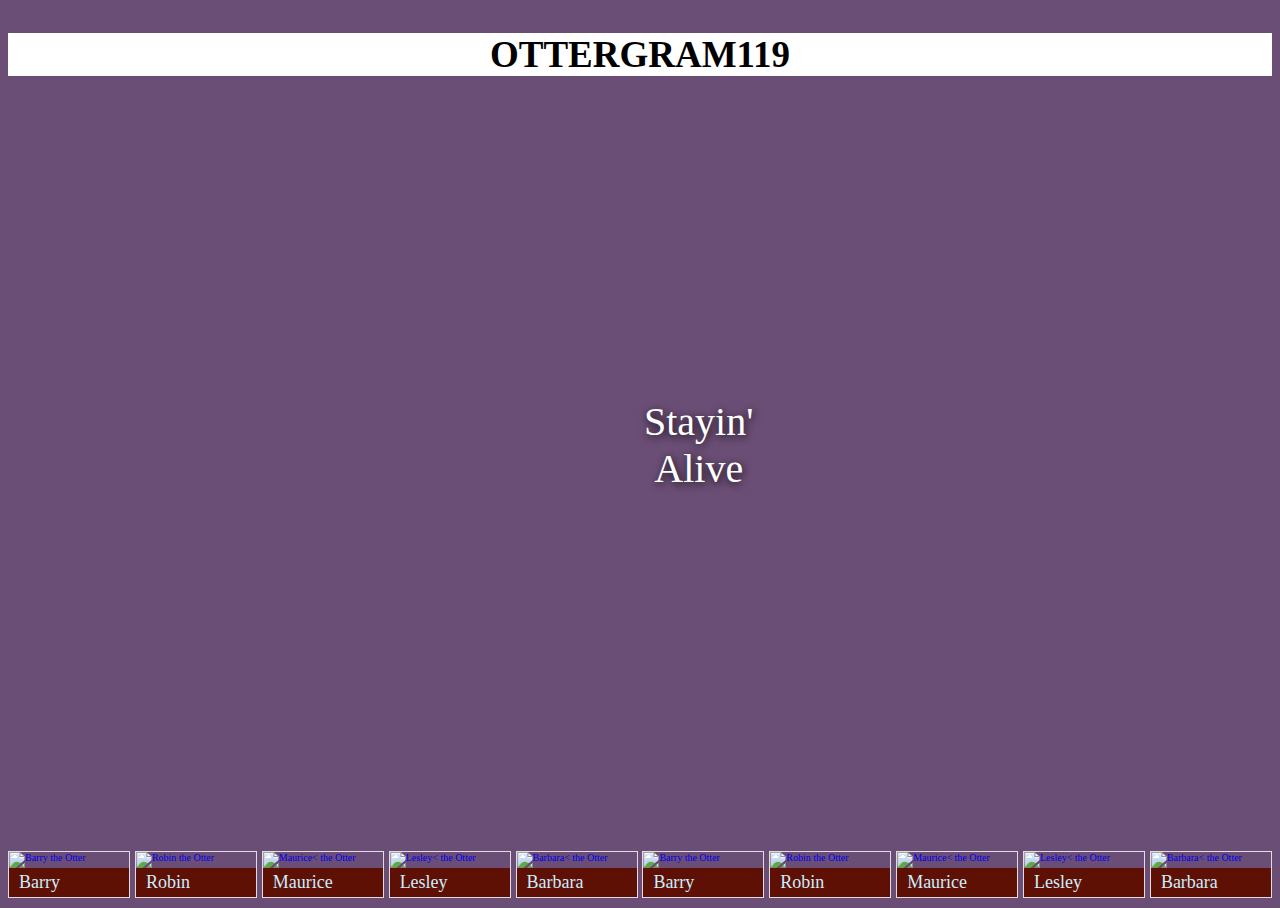
==== ottergram/index.html @ 4a138bc2 "job3" ====
<!DOCTYPE html>
<html lang="en">
<head>
	<meta charset="UTF-8">
	<title>ottergram</title>
	<link rel="stylesheet" href="https://cdnjs.cloudflare.com/ajax/libs/normalize/7.0.0/normalize.min.css">
	<link rel="stylesheet" href="stylesheets/styles.css">
</head>
<body>
<header class="main-header">
	<h1 class="logo-text">ottergram119</h1>
</header>
<main class="main-content">
<ul class="thumbnail-list">
	<li class="thumbnail-item">
		<a href="#">
			<img class="thumbnail-image" src="../resources/ottergram-resources/img/otter1.jpg" alt="Barry the Otter">
			<span class="thumbnail-title">Barry</span>
		</a>
	</li>
	<li class="thumbnail-item">
		<a href="#">
			<img class="thumbnail-image" src="../resources/ottergram-resources/img/otter2.jpg" alt="Robin the Otter">
			<span class="thumbnail-title">Robin</span>
		</a>
	</li>
	<li class="thumbnail-item">
		<a href="#">
			<img class="thumbnail-image" src="../resources/ottergram-resources/img/otter3.jpg" alt="Maurice< the Otter">
			<span class="thumbnail-title">Maurice</span>
		</a>
	</li>
	<li class="thumbnail-item">
		<a href="#">
			<img class="thumbnail-image" src="../resources/ottergram-resources/img/otter4.jpg" alt="Lesley< the Otter">
			<span class="thumbnail-title">Lesley</span>
		</a>
	</li>
	<li class="thumbnail-item">
		<a href="#">
			<img class="thumbnail-image" src="../resources/ottergram-resources/img/otter5.jpg" alt="Barbara< the Otter">
			<span class="thumbnail-title">Barbara</span>
		</a>
	</li>
	<li class="thumbnail-item">
		<a href="#">
			<img class="thumbnail-image" src="../resources/ottergram-resources/img/otter1.jpg" alt="Barry the Otter">
			<span class="thumbnail-title">Barry</span>
		</a>
	</li>
	<li class="thumbnail-item">
		<a href="#">
			<img class="thumbnail-image" src="../resources/ottergram-resources/img/otter2.jpg" alt="Robin the Otter">
			<span class="thumbnail-title">Robin</span>
		</a>
	</li>
	<li class="thumbnail-item">
		<a href="#">
			<img class="thumbnail-image" src="../resources/ottergram-resources/img/otter3.jpg" alt="Maurice< the Otter">
			<span class="thumbnail-title">Maurice</span>
		</a>
	</li>
	<li class="thumbnail-item">
		<a href="#">
			<img class="thumbnail-image" src="../resources/ottergram-resources/img/otter4.jpg" alt="Lesley< the Otter">
			<span class="thumbnail-title">Lesley</span>
		</a>
	</li>
	<li class="thumbnail-item">
		<a href="#">
			<img class="thumbnail-image" src="../resources/ottergram-resources/img/otter5.jpg" alt="Barbara< the Otter">
			<span class="thumbnail-title">Barbara</span>
		</a>
	</li>
</ul>
<div class="detail-image-container">
	<div class="detail-image-frame">
		<img class="detail-image" src="../resources/ottergram-resources/img/otter1.jpg" alt ="">
		<span class="detail-image-title">Stayin' Alive</span>
	</div>
</div>
</main>
</body>
</html>
---- ottergram/stylesheets/styles.css ----
@font-face {
	font-family: 'airstreamregular';
	src: url('fonts/Airstream-webfont.eot');
	src: url('fonts/Airstream-webfont.eot?#iefix')
		 format('embedded-opentype'),
		 url('fonts/Airstream-webfont.woff') format('woff'),
		 url('fonts/Airstream-webfont.ttf') format('truetype'),
		 url('fonts/Airstream-webfont.svg#airstreamregular') format('svg');
	font-weight: normal;
	font-style: normal;
}

@font-face
{
	font-family: 'lakeshore';
	src: url('fonts/LAKESHOR-webfont.eot');
	src: url('fonts/LAKESHOR-webfont.eot?#iefix') format('embedded-opentype'),
		 url('fonts/LAKESHOR-webfont.woff') format('woff'),
		 url('fonts/LAKESHOR-webfont.ttf') format('truetype'),
		 url('fonts/LAKESHOR-webfont.svg#lakeshore') format('svg');
	font-weight: normal;
	font-style: normal;
}

html, body
{
	height: 100%;
}

body
{
	display: flex;
	flex-direction: column;
	font-size: 10px;
	background-color: rgb(107, 78, 117);
}

.thumbnail-title
{
	display: block;
	margin: 0;
	padding: 4px 10px;
	background-color: rgb(95, 16, 4);
	color: rgb(202, 238, 255);
	font-size: 18px;
}

.detail-image-frame
{
	position: relative;
	text-align: center;
}

.detail-image
{
	width: 90%;
}

a
{
	text-decoration: none;
}

.main-header
{
	flex: 0 1 auto;
}

.logo-text
{
	background: white;
	text-align: center;
	text-transform: uppercase;
	font-family: lakeshore;
	font-size: 37px;
}

.main-content
{
	flex: 1 1 auto;
	display: flex;
	flex-direction: column;
}

.thumbnail-image
{
	display: block;
	width: 100%;
}

.thumbnail-item
{
	display: inline-block;
	min-width: 120px;
	max-width: 120px;
	border: 1px solid rgb(100%, 100%, 100%);
	border: 1px solid rgba(100%, 100%, 100%, 0.8);
}

.thumbnail-list
{
	flex: 0 1 auto;
	order: 2;
	display: flex;
	justify-content: space-between;
	list-style: none;
	padding: 0;
	white-space: nowrap;
	overflow-x: auto;
}

.detail-image-container
{
	flex: 1 1 auto;
	display: flex;
	justify-content: center;
	align-items: center;
}

.detail-image-title
{
	position: absolute;
	bottom: -16px;
	left: 4px;
	font-family: airstreamregular;
	color: white;
	text-shadow: rgba(0, 0, 0, 0.9) 1px 2px 9px;
	font-size: 40px;
}
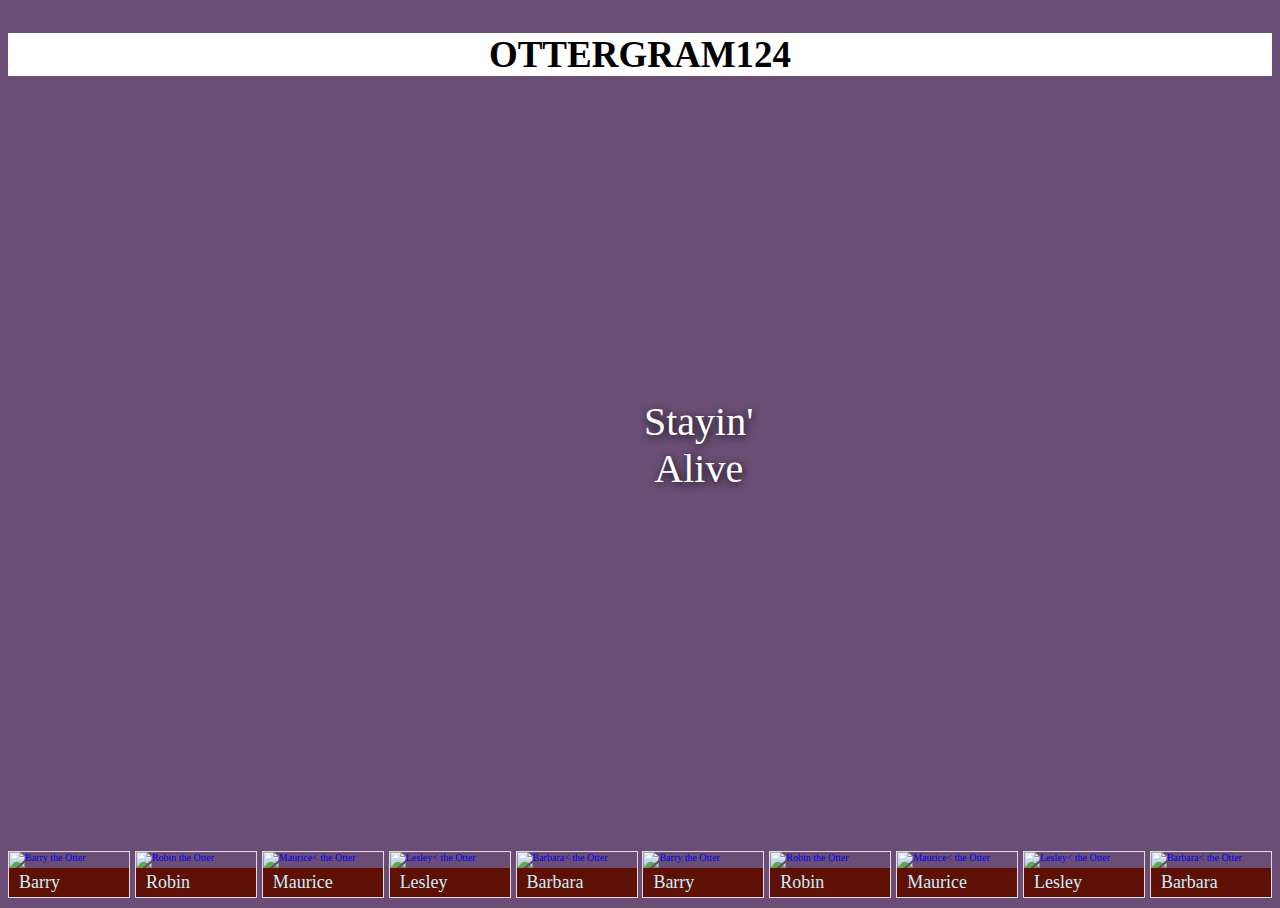
==== commit 5be12532: "job124" ====
--- a/ottergram/index.html
+++ b/ottergram/index.html
@@ -2,13 +2,14 @@
 <html lang="en">
 <head>
 	<meta charset="UTF-8">
+	<meta name="viewport" content="width=device-width, initial-scale=1">
 	<title>ottergram</title>
 	<link rel="stylesheet" href="https://cdnjs.cloudflare.com/ajax/libs/normalize/7.0.0/normalize.min.css">
 	<link rel="stylesheet" href="stylesheets/styles.css">
 </head>
 <body>
 <header class="main-header">
-	<h1 class="logo-text">ottergram119</h1>
+	<h1 class="logo-text">ottergram124</h1>
 </header>
 <main class="main-content">
 <ul class="thumbnail-list">
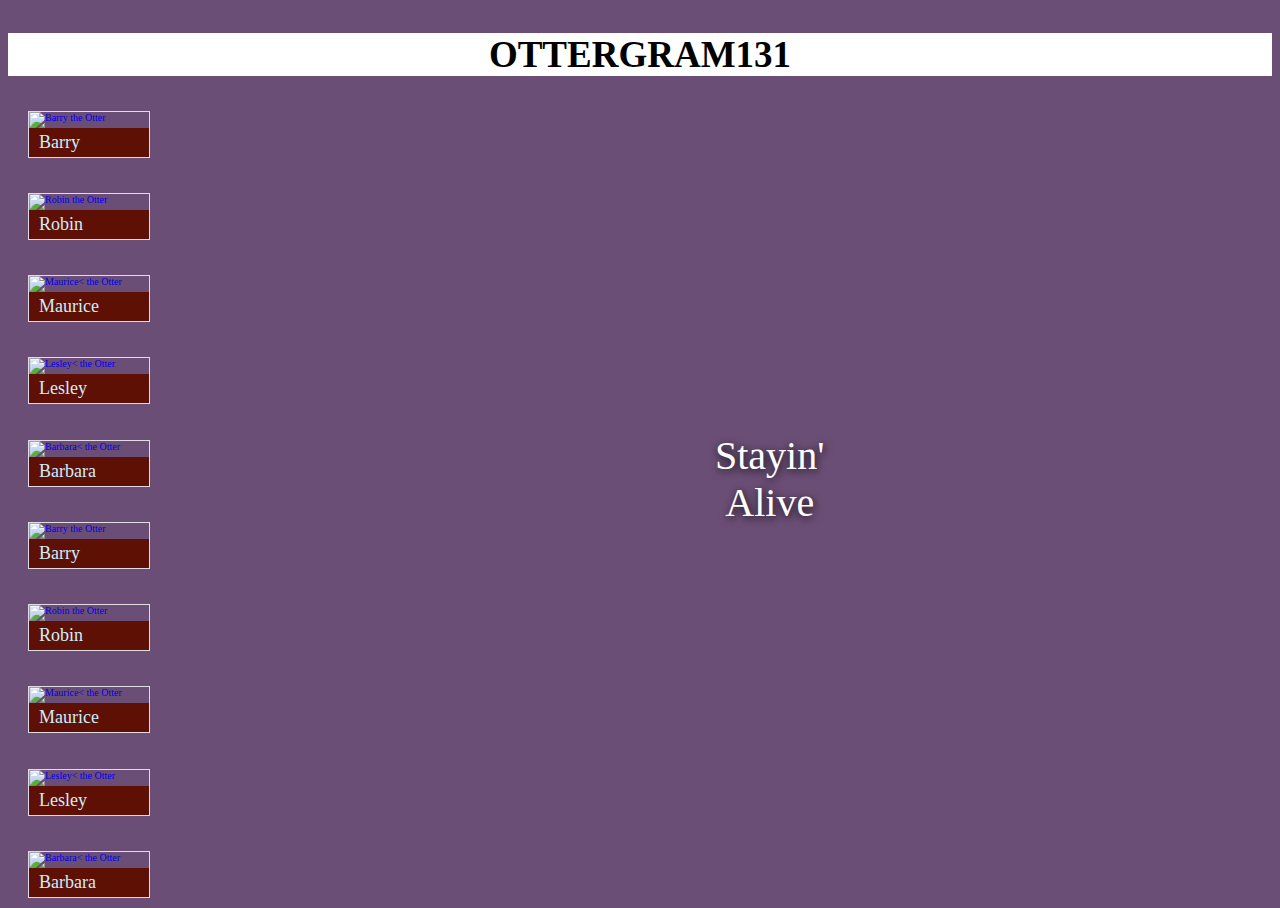
==== commit e6429cf5: "job131" ====
--- a/ottergram/index.html
+++ b/ottergram/index.html
@@ -9,7 +9,7 @@
 </head>
 <body>
 <header class="main-header">
-	<h1 class="logo-text">ottergram124</h1>
+	<h1 class="logo-text">ottergram131</h1>
 </header>
 <main class="main-content">
 <ul class="thumbnail-list">
--- a/ottergram/stylesheets/styles.css
+++ b/ottergram/stylesheets/styles.css
@@ -128,4 +128,29 @@
 	font-size: 40px;
 }
 
+@media all and (orientation: landscape)
+{
+	.main-content
+	{
+		flex-direction: row;
+		overflow: hidden;
+	}
 
+	.thumbnail-list
+	{
+		flex-direction: column;
+		order: 0;
+		margin-left: 20px;
+	}
+
+	.thumbnail-item
+	{
+		max-width: 260px;
+	}
+
+	.thumbnail-item + .thumbnail-item
+	{
+		margin-top: 20px;
+	}
+}
+
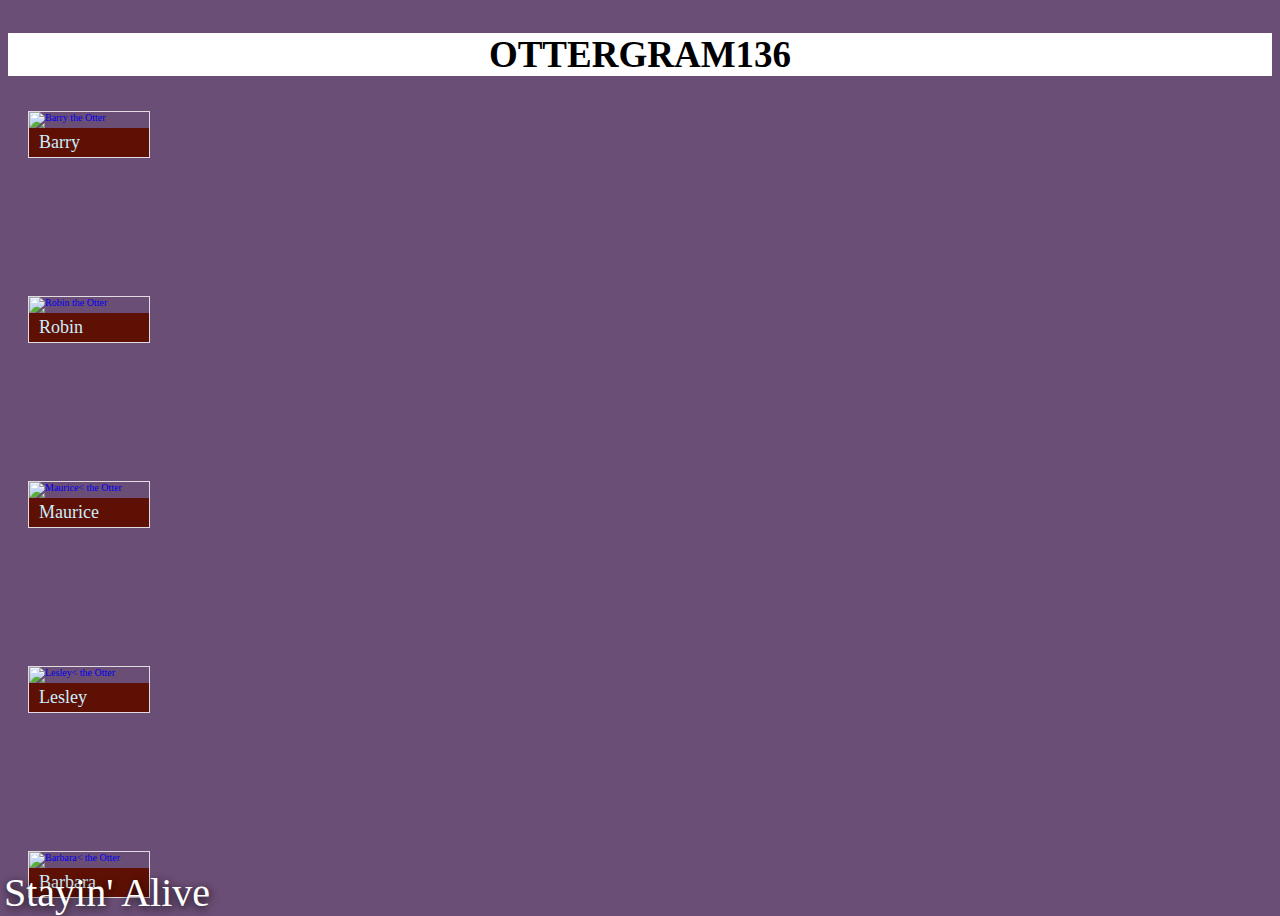
==== commit bc7eef76: "home2" ====
--- a/ottergram/index.html
+++ b/ottergram/index.html
@@ -9,77 +9,60 @@
 </head>
 <body>
 <header class="main-header">
-	<h1 class="logo-text">ottergram131</h1>
+	<h1 class="logo-text">ottergram136</h1>
 </header>
 <main class="main-content">
 <ul class="thumbnail-list">
 	<li class="thumbnail-item">
-		<a href="#">
+		<a href="../resources/ottergram-resources/img/otter1.jpg" data-image-role="trigger"
+																  data-image-title="Stayin' Alive"
+																  data-image-url="../resources/ottergram-resources/img/otter1.jpg">
 			<img class="thumbnail-image" src="../resources/ottergram-resources/img/otter1.jpg" alt="Barry the Otter">
 			<span class="thumbnail-title">Barry</span>
 		</a>
 	</li>
 	<li class="thumbnail-item">
-		<a href="#">
+		<a href="../resources/ottergram-resources/img/otter2.jpg" data-image-role="trigger"
+																  data-image-title="How Deep Is Your Love"
+																  data-image-url="../resources/ottergram-resources/img/otter2.jpg">
 			<img class="thumbnail-image" src="../resources/ottergram-resources/img/otter2.jpg" alt="Robin the Otter">
 			<span class="thumbnail-title">Robin</span>
 		</a>
 	</li>
 	<li class="thumbnail-item">
-		<a href="#">
+		<a href="../resources/ottergram-resources/img/otter3.jpg" data-image-role="trigger"
+																  data-image-title="You Should Be Dancing"
+																  data-image-url="../resources/ottergram-resources/img/otter3.jpg">
 			<img class="thumbnail-image" src="../resources/ottergram-resources/img/otter3.jpg" alt="Maurice< the Otter">
 			<span class="thumbnail-title">Maurice</span>
 		</a>
 	</li>
 	<li class="thumbnail-item">
-		<a href="#">
+		<a href="../resources/ottergram-resources/img/otter4.jpg" data-image-role="trigger"
+																  data-image-title="Night Fever"
+																  data-image-url="../resources/ottergram-resources/img/otter4.jpg">
 			<img class="thumbnail-image" src="../resources/ottergram-resources/img/otter4.jpg" alt="Lesley< the Otter">
 			<span class="thumbnail-title">Lesley</span>
 		</a>
 	</li>
 	<li class="thumbnail-item">
-		<a href="#">
+		<a href="../resources/ottergram-resources/img/otter5.jpg" data-image-role="trigger"
+																  data-image-title="To Love Somebody"
+																  data-image-url="../resources/ottergram-resources/img/otter5.jpg">
 			<img class="thumbnail-image" src="../resources/ottergram-resources/img/otter5.jpg" alt="Barbara< the Otter">
 			<span class="thumbnail-title">Barbara</span>
 		</a>
 	</li>
-	<li class="thumbnail-item">
-		<a href="#">
-			<img class="thumbnail-image" src="../resources/ottergram-resources/img/otter1.jpg" alt="Barry the Otter">
-			<span class="thumbnail-title">Barry</span>
-		</a>
-	</li>
-	<li class="thumbnail-item">
-		<a href="#">
-			<img class="thumbnail-image" src="../resources/ottergram-resources/img/otter2.jpg" alt="Robin the Otter">
-			<span class="thumbnail-title">Robin</span>
-		</a>
-	</li>
-	<li class="thumbnail-item">
-		<a href="#">
-			<img class="thumbnail-image" src="../resources/ottergram-resources/img/otter3.jpg" alt="Maurice< the Otter">
-			<span class="thumbnail-title">Maurice</span>
-		</a>
-	</li>
-	<li class="thumbnail-item">
-		<a href="#">
-			<img class="thumbnail-image" src="../resources/ottergram-resources/img/otter4.jpg" alt="Lesley< the Otter">
-			<span class="thumbnail-title">Lesley</span>
-		</a>
-	</li>
-	<li class="thumbnail-item">
-		<a href="#">
-			<img class="thumbnail-image" src="../resources/ottergram-resources/img/otter5.jpg" alt="Barbara< the Otter">
-			<span class="thumbnail-title">Barbara</span>
-		</a>
-	</li>
+
 </ul>
 <div class="detail-image-container">
-	<div class="detail-image-frame">
-		<img class="detail-image" src="../resources/ottergram-resources/img/otter1.jpg" alt ="">
-		<span class="detail-image-title">Stayin' Alive</span>
+	<div class="detail-image-wrapper">
+		<img class="detail-image" data-image-role="target"
+			 src="../resources/ottergram-resources/img/otter1.jpg" alt ="">
+		<span class="detail-image-title" data-image-role="title">Stayin' Alive</span>
 	</div>
 </div>
 </main>
+<script src="scripts/main.js" charset="utf-8"></script>
 </body>
 </html>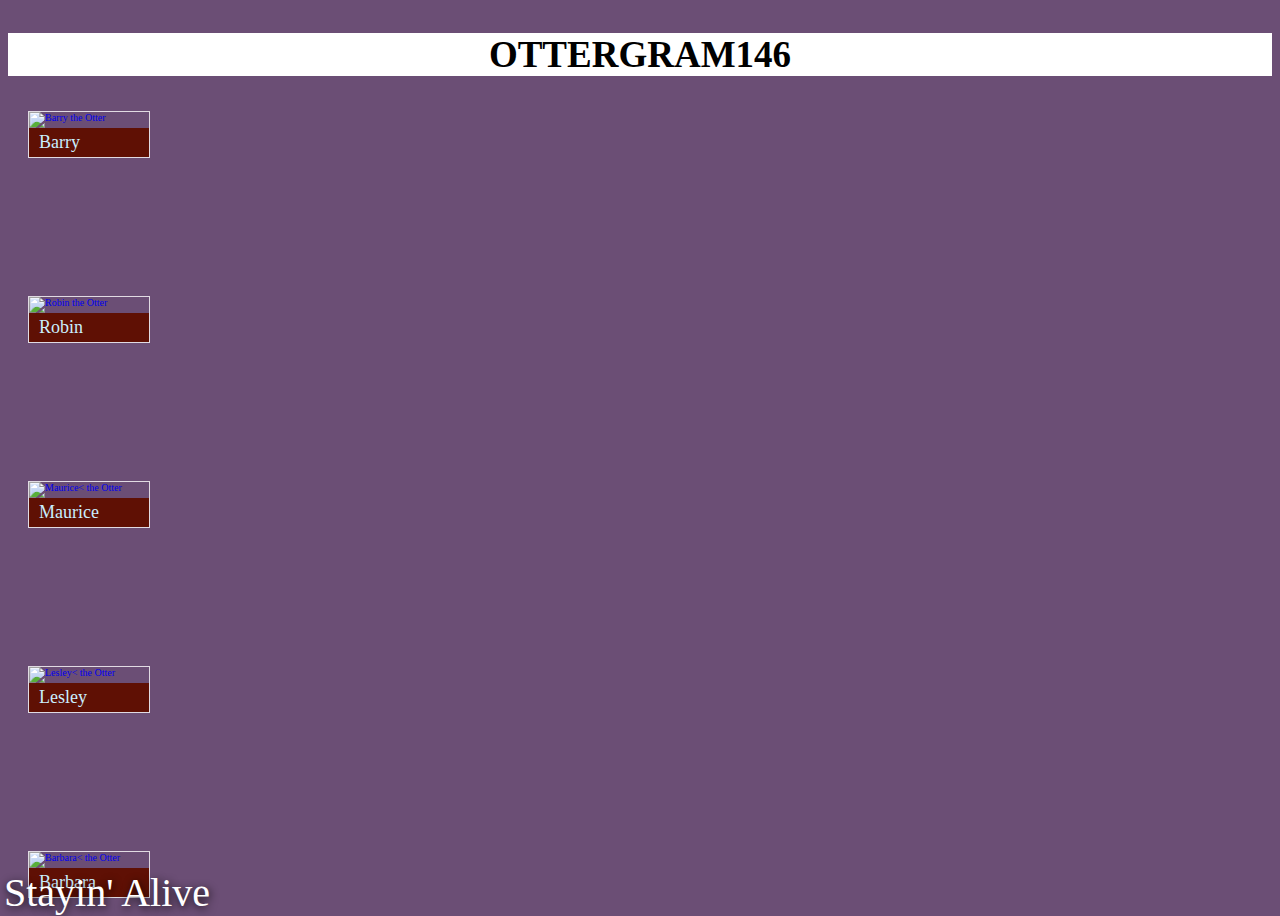
==== commit e11bb7eb: "job146" ====
--- a/ottergram/index.html
+++ b/ottergram/index.html
@@ -9,7 +9,7 @@
 </head>
 <body>
 <header class="main-header">
-	<h1 class="logo-text">ottergram136</h1>
+	<h1 class="logo-text">ottergram146</h1>
 </header>
 <main class="main-content">
 <ul class="thumbnail-list">
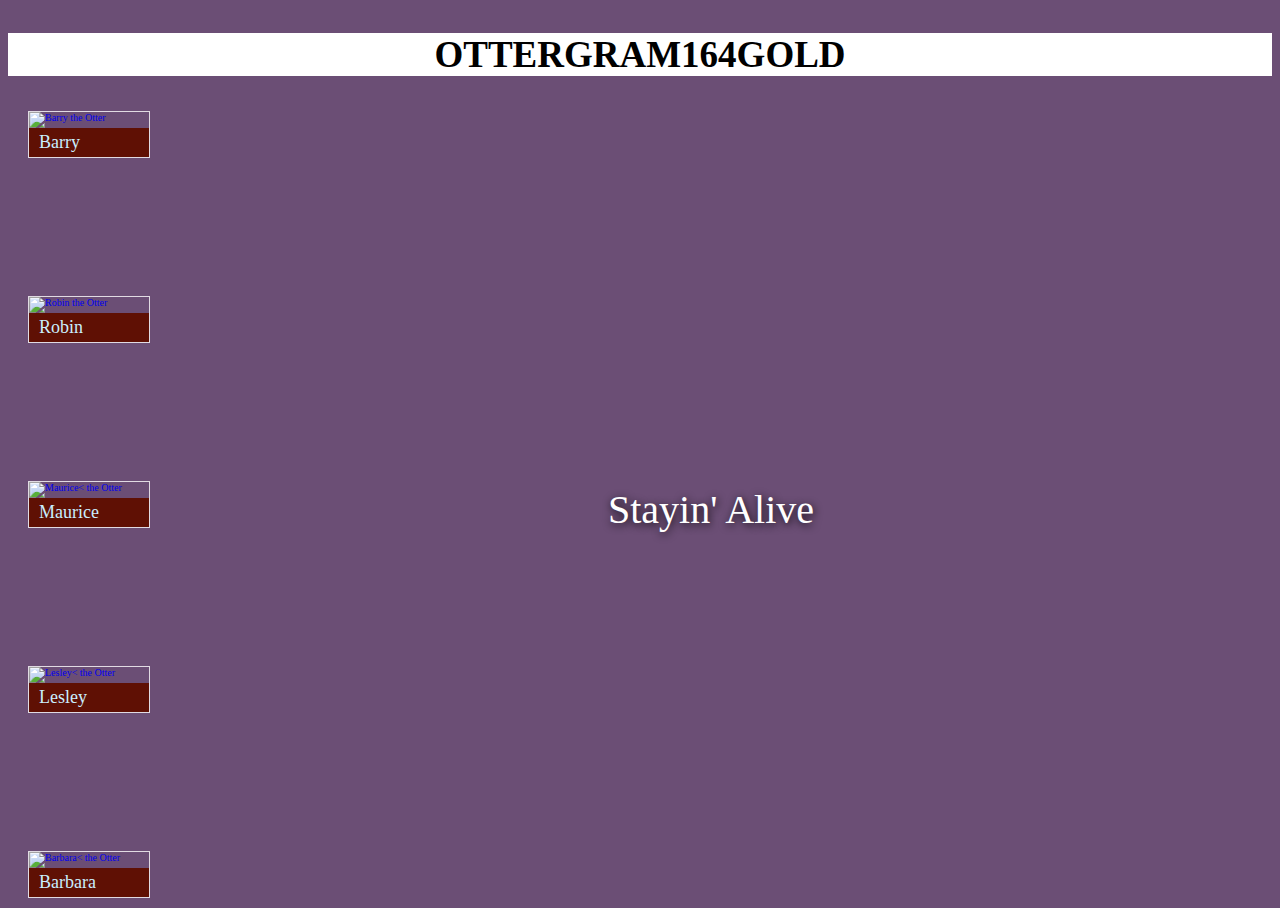
==== commit 82173c34: "job164" ====
--- a/ottergram/index.html
+++ b/ottergram/index.html
@@ -9,7 +9,7 @@
 </head>
 <body>
 <header class="main-header">
-	<h1 class="logo-text">ottergram146</h1>
+	<h1 class="logo-text">ottergram164Gold</h1>
 </header>
 <main class="main-content">
 <ul class="thumbnail-list">
--- a/ottergram/stylesheets/styles.css
+++ b/ottergram/stylesheets/styles.css
@@ -119,9 +119,7 @@
 
 .detail-image-title
 {
-	position: absolute;
-	bottom: -16px;
-	left: 4px;
+	display: block;
 	font-family: airstreamregular;
 	color: white;
 	text-shadow: rgba(0, 0, 0, 0.9) 1px 2px 9px;
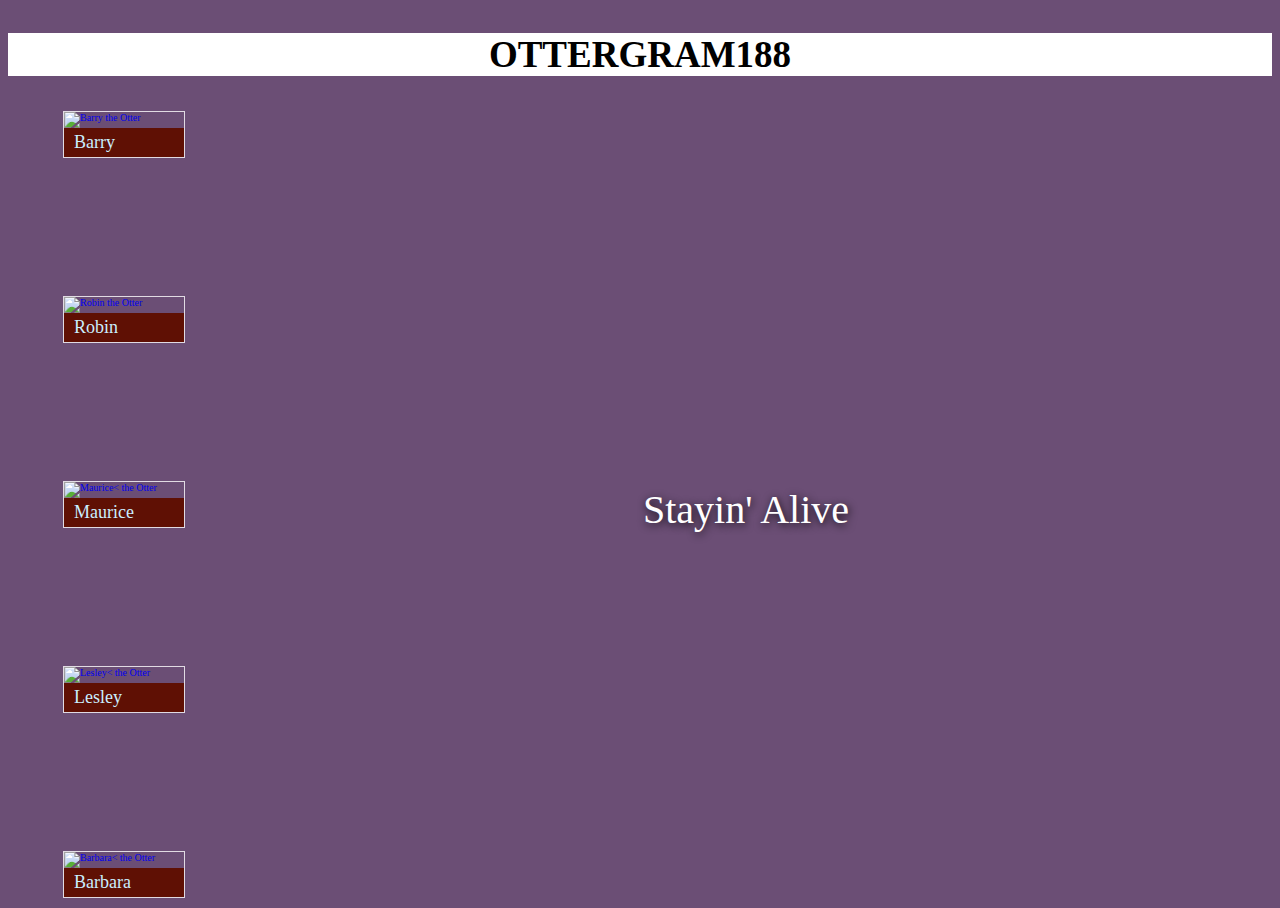
==== commit a3cd35e7: "job164" ====
--- a/ottergram/index.html
+++ b/ottergram/index.html
@@ -9,7 +9,7 @@
 </head>
 <body>
 <header class="main-header">
-	<h1 class="logo-text">ottergram164Gold</h1>
+	<h1 class="logo-text">ottergram188</h1>
 </header>
 <main class="main-content">
 <ul class="thumbnail-list">
--- a/ottergram/stylesheets/styles.css
+++ b/ottergram/stylesheets/styles.css
@@ -95,6 +95,13 @@
 	max-width: 120px;
 	border: 1px solid rgb(100%, 100%, 100%);
 	border: 1px solid rgba(100%, 100%, 100%, 0.8);
+
+	transition: transform 333ms ease-in-out;
+}
+
+.thumbnail-item:hover
+{
+	transform: scale(1.2);
 }
 
 .thumbnail-list
@@ -104,7 +111,7 @@
 	display: flex;
 	justify-content: space-between;
 	list-style: none;
-	padding: 0;
+	padding: 20px 0;
 	white-space: nowrap;
 	overflow-x: auto;
 }
@@ -126,6 +133,22 @@
 	font-size: 40px;
 }
 
+.hidden-detail .detail-image-container
+{
+	display: none;
+}
+
+.hidden-detail .thumbnail-list
+{
+	flex-direction: column;
+	align-items: center;
+}
+
+.hidden-detail .thumbnail-item
+{
+	max-width: 80%;
+}
+
 @media all and (orientation: landscape)
 {
 	.main-content
@@ -139,6 +162,8 @@
 		flex-direction: column;
 		order: 0;
 		margin-left: 20px;
+
+		padding: 0 35px;
 	}
 
 	.thumbnail-item
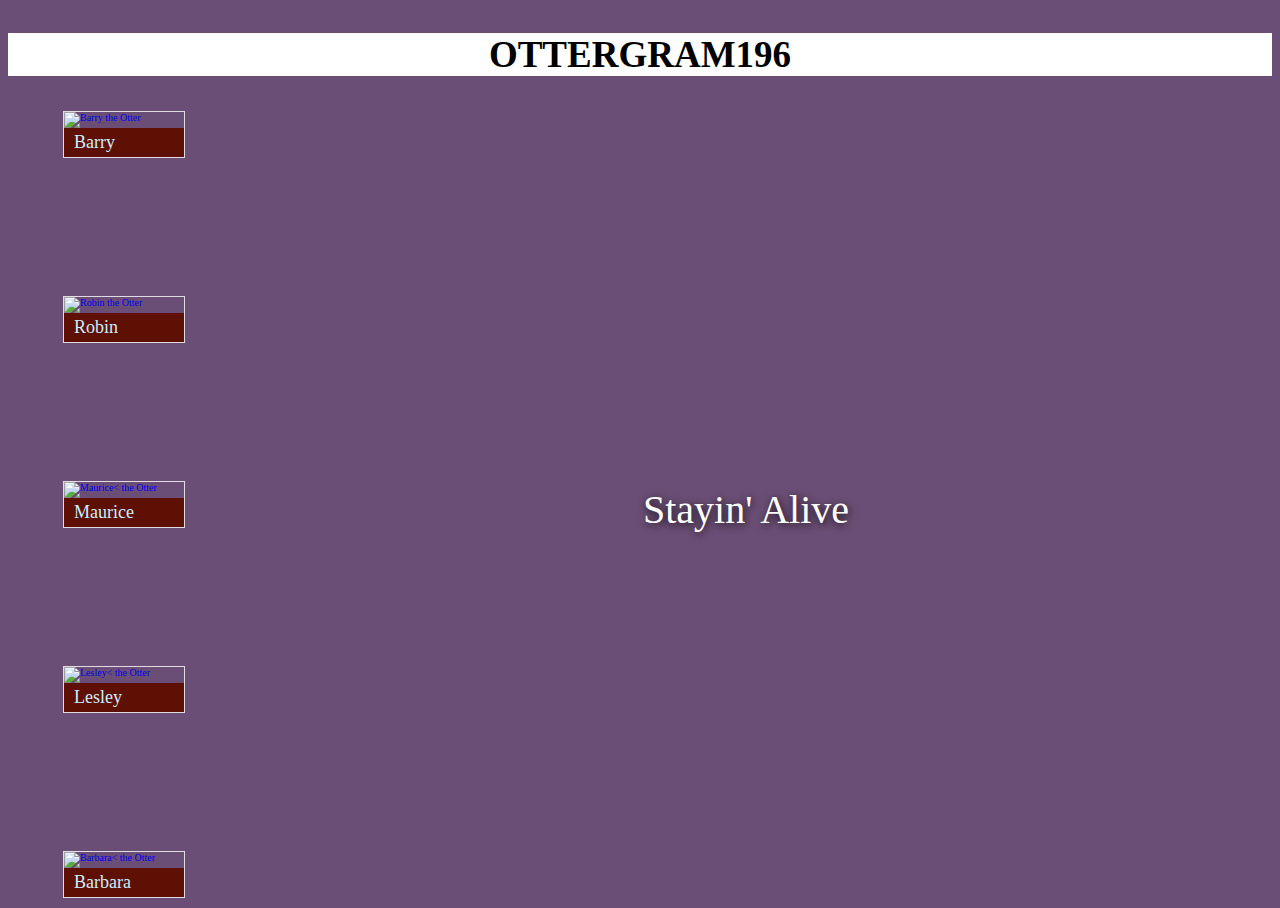
==== commit eade22ff: "job196" ====
--- a/ottergram/index.html
+++ b/ottergram/index.html
@@ -9,7 +9,7 @@
 </head>
 <body>
 <header class="main-header">
-	<h1 class="logo-text">ottergram188</h1>
+	<h1 class="logo-text">ottergram196</h1>
 </header>
 <main class="main-content">
 <ul class="thumbnail-list">
@@ -56,7 +56,7 @@
 
 </ul>
 <div class="detail-image-container">
-	<div class="detail-image-wrapper">
+	<div class="detail-image-frame" data-image-role="frame">
 		<img class="detail-image" data-image-role="target"
 			 src="../resources/ottergram-resources/img/otter1.jpg" alt ="">
 		<span class="detail-image-title" data-image-role="title">Stayin' Alive</span>
--- a/ottergram/stylesheets/styles.css
+++ b/ottergram/stylesheets/styles.css
@@ -49,6 +49,14 @@
 {
 	position: relative;
 	text-align: center;
+
+	transition: transform 1000ms cubic-bezier(.29,.48,.5,1.22);
+}
+
+.is-tiny
+{
+	transform: scale(0.001);
+	transition: transform 0ms;
 }
 
 .detail-image
